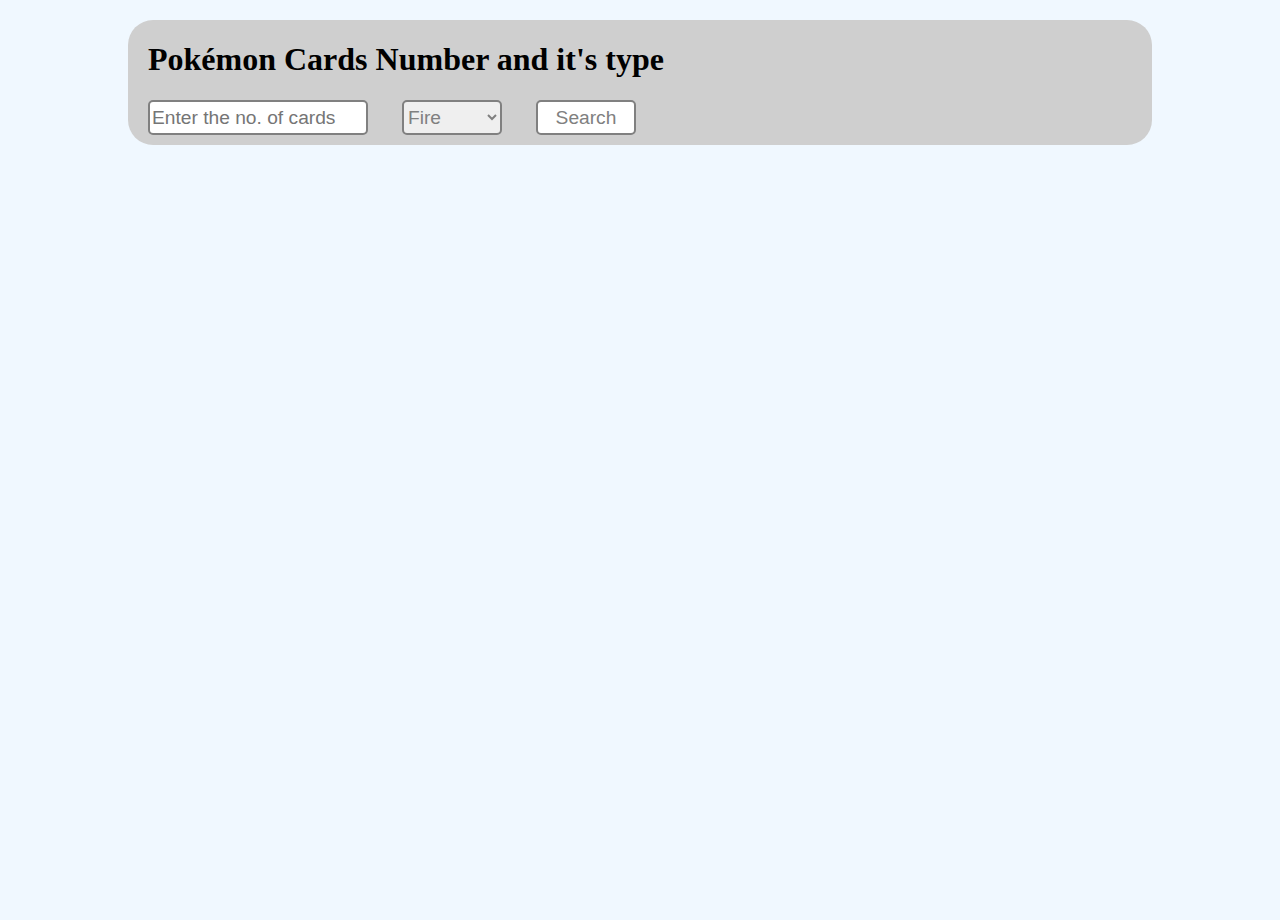
==== index.html @ e00a585d "uploading from local" ====
<!DOCTYPE html>
<html lang="en">
  <head>
    <meta charset="UTF-8" />
    <meta name="viewport" content="width=device-width, initial-scale=1.0" />
    <title>Document</title>
    <link rel="stylesheet" href="test.css" />
  </head>
  <body>
    <div class="main">
      <div class="container">
        <h1>Pokémon Cards Number and it's type</h1>
        <input
          type="number"
          name="number"
          id="number"
          placeholder="Enter the no. of cards"
        />
        <select name="type" id="type">
          <option value="fire">Fire</option>
          <option value="water">Water</option>
          <option value="electric">Electric</option>
          <option value="grass">Grass</option>
          <option value="ice">Ice</option>
          <option value="fighting">Fighting</option>
          <option value="poison">Poison</option>
          <option value="ground">Ground</option>
          <option value="flying">Flying</option>
          <option value="psychic">Psychic</option>
          <option value="bug">Bug</option>
          <option value="rock">Rock</option>
          <option value="ghost">Ghost</option>
          <option value="dragon">Dragon</option>
          <option value="dark">Dark</option>
          <option value="steel">Steel</option>
          <option value="fairy">Fairy</option>
        </select>
        <button id="submit" onclick="render()">Search</button>
      </div>
    </div>
    <div class="mainresult">
      <div class="result"></div>
    </div>
    <script src="test.js"></script>
  </body>
</html>
---- test.css ----
html,
body {
  height: 100%;
  width: 100%;
  margin: 0;
  padding: 0;
  background-color: aliceblue;
}

.main {
  margin-top: 20px;
  margin-bottom: 20px;
  display: flex;
  justify-content: center;
  align-items: center;
}
#number {
  margin-right: 30px;
  box-sizing: border-box;
  border: 2px solid grey;
  border-radius: 5px;
  backdrop-filter: blur(25px);
  height: 35px;
  width: 220px;
  font-size: larger;
}
#type {
  box-sizing: border-box;
  margin-right: 30px;
  border: 2px solid grey;
  border-radius: 5px;
  height: 35px;
  width: 100px;
  font-size: larger;
  color: grey;
}
#submit {
  box-sizing: border-box;
  border: 2px solid grey;
  background-color: white;
  border-radius: 5px;
  height: 35px;
  width: 100px;
  font-size: larger;
  color: grey;
}
.container {
  width: 80%;
  background-color: rgb(207, 207, 207);
  backdrop-filter: blur(25px);
  border-radius: 25px;
  box-sizing: border-box;
  padding-left: 20px;
  padding-bottom: 10px;
}
.mainresult {
  width: 100%;
  display: flex;
  justify-content: center;
  align-items: center;
}
.result {
  border-radius: 25px;
  display: grid;
  justify-content: space-evenly;
  grid-template-columns: repeat(auto-fit, minmax(190px, 1fr));
  width: 80%;

  gap: 20px;
  margin: 20px auto;
  padding: 20px;
}

.pokemon-card {
  height: 200px;
  width: 170px;
  display: flex;
  flex-direction: column;
  align-items: center;
  justify-content: center;
  background-color: white;
  border-radius: 10px;
  padding: 10px;
  box-shadow: 0 2px 5px rgba(0, 0, 0, 0.1);
}

.pokemon-name {
  height: 35px;
  width: 170px;
  font-size: large;
  text-align: center;
  text-transform: capitalize;
  font-weight: bold;
  display: flex;
  /* align-items: center; */
  justify-content: center;
}

.pokemon-image {
  height: 150px;
  max-width: 150px;
  object-fit: fill;
  display: flex;
  align-items: center;
  justify-content: center;
}
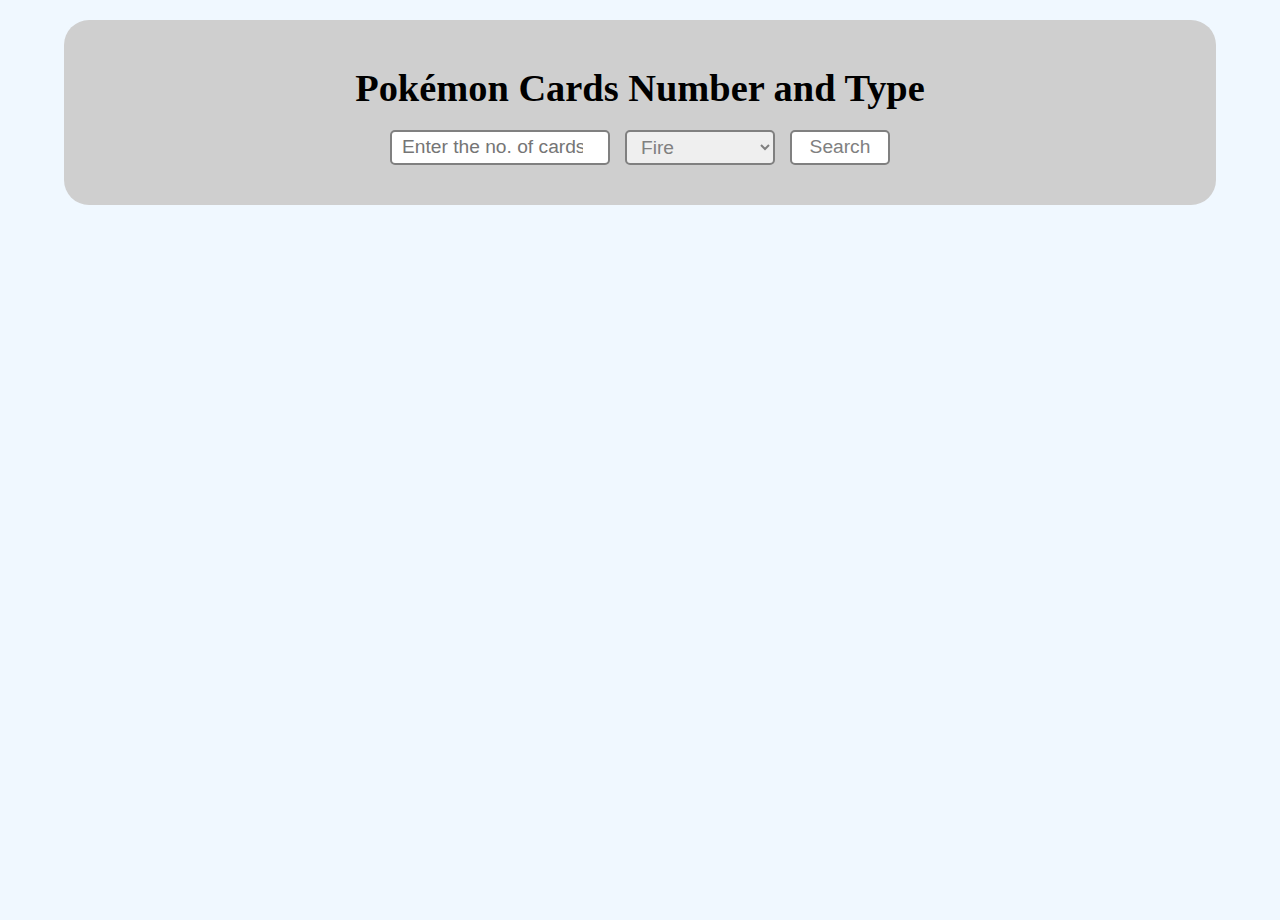
==== commit 5fdd0a7b: "add responsivness" ====
--- a/index.html
+++ b/index.html
@@ -3,39 +3,41 @@
   <head>
     <meta charset="UTF-8" />
     <meta name="viewport" content="width=device-width, initial-scale=1.0" />
-    <title>Document</title>
+    <title>Pokémon Cards</title>
     <link rel="stylesheet" href="test.css" />
   </head>
   <body>
     <div class="main">
       <div class="container">
-        <h1>Pokémon Cards Number and it's type</h1>
-        <input
-          type="number"
-          name="number"
-          id="number"
-          placeholder="Enter the no. of cards"
-        />
-        <select name="type" id="type">
-          <option value="fire">Fire</option>
-          <option value="water">Water</option>
-          <option value="electric">Electric</option>
-          <option value="grass">Grass</option>
-          <option value="ice">Ice</option>
-          <option value="fighting">Fighting</option>
-          <option value="poison">Poison</option>
-          <option value="ground">Ground</option>
-          <option value="flying">Flying</option>
-          <option value="psychic">Psychic</option>
-          <option value="bug">Bug</option>
-          <option value="rock">Rock</option>
-          <option value="ghost">Ghost</option>
-          <option value="dragon">Dragon</option>
-          <option value="dark">Dark</option>
-          <option value="steel">Steel</option>
-          <option value="fairy">Fairy</option>
-        </select>
-        <button id="submit" onclick="render()">Search</button>
+        <h1>Pokémon Cards Number and Type</h1>
+        <div class="input-group">
+          <input
+            type="number"
+            name="number"
+            id="number"
+            placeholder="Enter the no. of cards"
+          />
+          <select name="type" id="type">
+            <option value="fire">Fire</option>
+            <option value="water">Water</option>
+            <option value="electric">Electric</option>
+            <option value="grass">Grass</option>
+            <option value="ice">Ice</option>
+            <option value="fighting">Fighting</option>
+            <option value="poison">Poison</option>
+            <option value="ground">Ground</option>
+            <option value="flying">Flying</option>
+            <option value="psychic">Psychic</option>
+            <option value="bug">Bug</option>
+            <option value="rock">Rock</option>
+            <option value="ghost">Ghost</option>
+            <option value="dragon">Dragon</option>
+            <option value="dark">Dark</option>
+            <option value="steel">Steel</option>
+            <option value="fairy">Fairy</option>
+          </select>
+          <button id="submit" onclick="render()">Search</button>
+        </div>
       </div>
     </div>
     <div class="mainresult">
--- a/test.css
+++ b/test.css
@@ -14,8 +14,34 @@
   justify-content: center;
   align-items: center;
 }
+
+.container {
+  width: 90%;
+  max-width: 1200px;
+  background-color: rgb(207, 207, 207);
+  backdrop-filter: blur(25px);
+  border-radius: 25px;
+  box-sizing: border-box;
+  padding: 20px;
+  margin: 0 auto;
+}
+
+.container h1 {
+  font-size: clamp(1.5rem, 3vw, 2.5rem);
+  text-align: center;
+  margin-bottom: 20px;
+}
+
+.input-group {
+  display: flex;
+  flex-wrap: wrap;
+  gap: 15px;
+  justify-content: center;
+  align-items: center;
+  margin-bottom: 20px;
+}
+
 #number {
-  margin-right: 30px;
   box-sizing: border-box;
   border: 2px solid grey;
   border-radius: 5px;
@@ -23,49 +49,52 @@
   height: 35px;
   width: 220px;
   font-size: larger;
-}
+  padding: 0 10px;
+}
+
 #type {
   box-sizing: border-box;
-  margin-right: 30px;
   border: 2px solid grey;
+  border-radius: 5px;
+  height: 35px;
+  width: 150px;
+  font-size: larger;
+  color: grey;
+  padding: 0 10px;
+}
+
+#submit {
+  box-sizing: border-box;
+  border: 2px solid grey;
+  background-color: white;
   border-radius: 5px;
   height: 35px;
   width: 100px;
   font-size: larger;
   color: grey;
-}
-#submit {
-  box-sizing: border-box;
-  border: 2px solid grey;
-  background-color: white;
-  border-radius: 5px;
-  height: 35px;
-  width: 100px;
-  font-size: larger;
-  color: grey;
-}
-.container {
-  width: 80%;
-  background-color: rgb(207, 207, 207);
-  backdrop-filter: blur(25px);
-  border-radius: 25px;
-  box-sizing: border-box;
-  padding-left: 20px;
-  padding-bottom: 10px;
-}
+  cursor: pointer;
+  transition: all 0.3s ease;
+}
+
+#submit:hover {
+  background-color: grey;
+  color: white;
+}
+
 .mainresult {
   width: 100%;
   display: flex;
   justify-content: center;
   align-items: center;
 }
+
 .result {
   border-radius: 25px;
   display: grid;
   justify-content: space-evenly;
   grid-template-columns: repeat(auto-fit, minmax(190px, 1fr));
-  width: 80%;
-
+  width: 90%;
+  max-width: 1200px;
   gap: 20px;
   margin: 20px auto;
   padding: 20px;
@@ -78,21 +107,44 @@
   flex-direction: column;
   align-items: center;
   justify-content: center;
-  background-color: white;
+  background-color: rgba(255, 255, 255, 0.7);
+  box-shadow: 0 4px 8px rgba(0, 0, 0, 0.4);
+  backdrop-filter: blur(25px);
   border-radius: 10px;
   padding: 10px;
   box-shadow: 0 2px 5px rgba(0, 0, 0, 0.1);
+  transition: transform 0.2s ease-in-out;
+  transform-origin: top left;
+  margin: 0 auto;
+}
+
+.pokemon-card:hover {
+  animation: bounce 0.4s ease;
+}
+
+@keyframes bounce {
+  0% {
+    transform: translateY(0);
+  }
+  30% {
+    transform: translateY(-6px);
+  }
+  60% {
+    transform: translateY(4px);
+  }
+  100% {
+    transform: translateY(0);
+  }
 }
 
 .pokemon-name {
   height: 35px;
-  width: 170px;
+  width: 100%;
   font-size: large;
   text-align: center;
   text-transform: capitalize;
   font-weight: bold;
   display: flex;
-  /* align-items: center; */
   justify-content: center;
 }
 
@@ -104,3 +156,69 @@
   align-items: center;
   justify-content: center;
 }
+
+/* Mobile Responsiveness */
+@media screen and (max-width: 768px) {
+  .container {
+    width: 95%;
+    padding: 15px;
+  }
+
+  .input-group {
+    flex-direction: column;
+    align-items: stretch;
+  }
+
+  #number,
+  #type,
+  #submit {
+    width: 100%;
+    max-width: 300px;
+    margin: 0 auto;
+  }
+
+  .result {
+    grid-template-columns: 1fr;
+    gap: 20px;
+    padding: 15px;
+    width: 95%;
+  }
+
+  .pokemon-card {
+    width: 250px;
+    height: 250px;
+    margin: 0 auto;
+  }
+
+  .pokemon-image {
+    height: 180px;
+    max-width: 180px;
+  }
+}
+
+/* Small Mobile Screens */
+@media screen and (max-width: 480px) {
+  .container {
+    padding: 10px;
+  }
+
+  .result {
+    grid-template-columns: 1fr;
+    gap: 15px;
+    width: 100%;
+  }
+
+  .pokemon-card {
+    width: 220px;
+    height: 220px;
+  }
+
+  .pokemon-image {
+    height: 160px;
+    max-width: 160px;
+  }
+
+  .pokemon-name {
+    font-size: large;
+  }
+}
